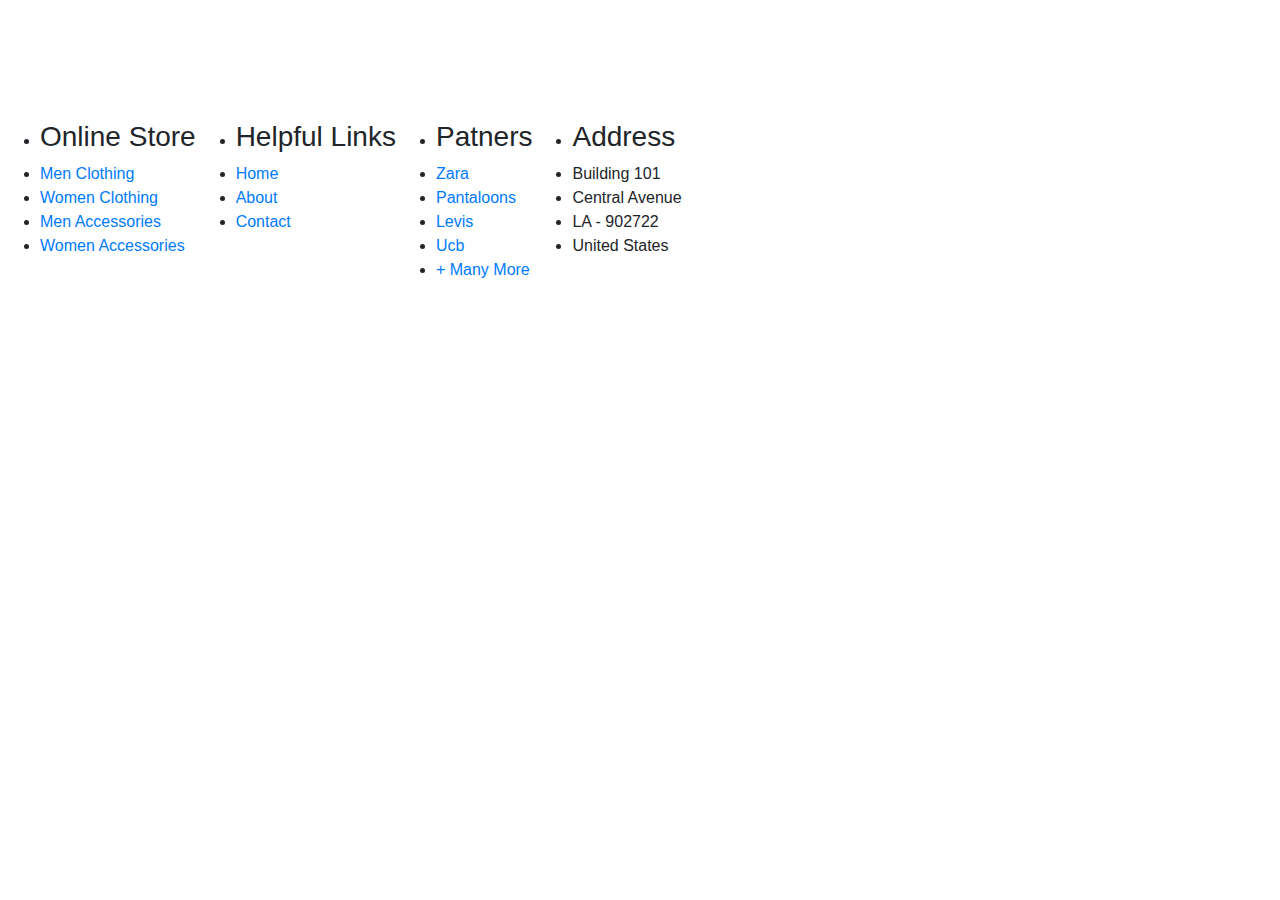
==== productDetail.html @ aeddbd8f "Add files via upload" ====
<!DOCTYPE html>
<html lang="en">
  <head>
    <meta charset="UTF-8" />
    <meta http-equiv="X-UA-Compatible" content="IE=edge" />
    <meta name="viewport" content="width=device-width, initial-scale=1.0" />
    <link rel="stylesheet" href="./assets/css/index.css" />
    <link
      rel="stylesheet"
      href="https://stackpath.bootstrapcdn.com/bootstrap/4.3.1/css/bootstrap.min.css"
      integrity="sha384-ggOyR0iXCbMQv3Xipma34MD+dH/1fQ784/j6cY/iJTQUOhcWr7x9JvoRxT2MZw1T"
      crossorigin="anonymous"
    />
    <title>Product Page</title>
  </head>
  <body>
    <section>
      <div class="row">
        <div class="col-4 m-5">
          <img
            id="productView"
            src="https://assets.myntassets.com/h_1440,q_100,w_1080/v1/assets/images/7579188/2018/11/5/08a7b230-ee8f-46c0-a945-4e835a3c01c01541402833619-United-Colors-of-Benetton-Men-Sweatshirts-1271541402833444-1.jpg"
            alt=""
            class="imagePreview"
          />
        </div>
        <div id="productDetails" class="col details">
          <h1></h1>
          <h4></h4>
          <h4></h4>
          <h4></h4>
          <h4></h4>
        </div>
      </div>
    </section>

    <!-- Footer -->
    <!-- Copied from the sourcce site -->

    <footer style="display: flex">
      <ul class="online-store">
        <li><h3>Online Store</h3></li>
        <li><a href="#">Men Clothing</a></li>
        <li><a href="#">Women Clothing</a></li>
        <li><a href="#">Men Accessories</a></li>
        <li><a href="#">Women Accessories</a></li>
      </ul>
      <ul class="helpful-links">
        <li><h3>Helpful Links</h3></li>
        <li><a href="#">Home</a></li>
        <li><a href="#">About</a></li>
        <li><a href="#">Contact</a></li>
      </ul>
      <ul class="patners">
        <li><h3>Patners</h3></li>
        <li><a href="#">Zara</a></li>
        <li><a href="#">Pantaloons</a></li>
        <li><a href="#">Levis</a></li>
        <li><a href="#">Ucb</a></li>
        <li><a href="#">+ Many More</a></li>
      </ul>
      <ul class="address">
        <li><h3>Address</h3></li>
        <li>Building 101</li>
        <li>Central Avenue</li>
        <li>LA - 902722</li>
        <li>United States</li>
      </ul>
    </footer>
    <script src="./assets/js/productDetails.js"></script>
  </body>
</html>
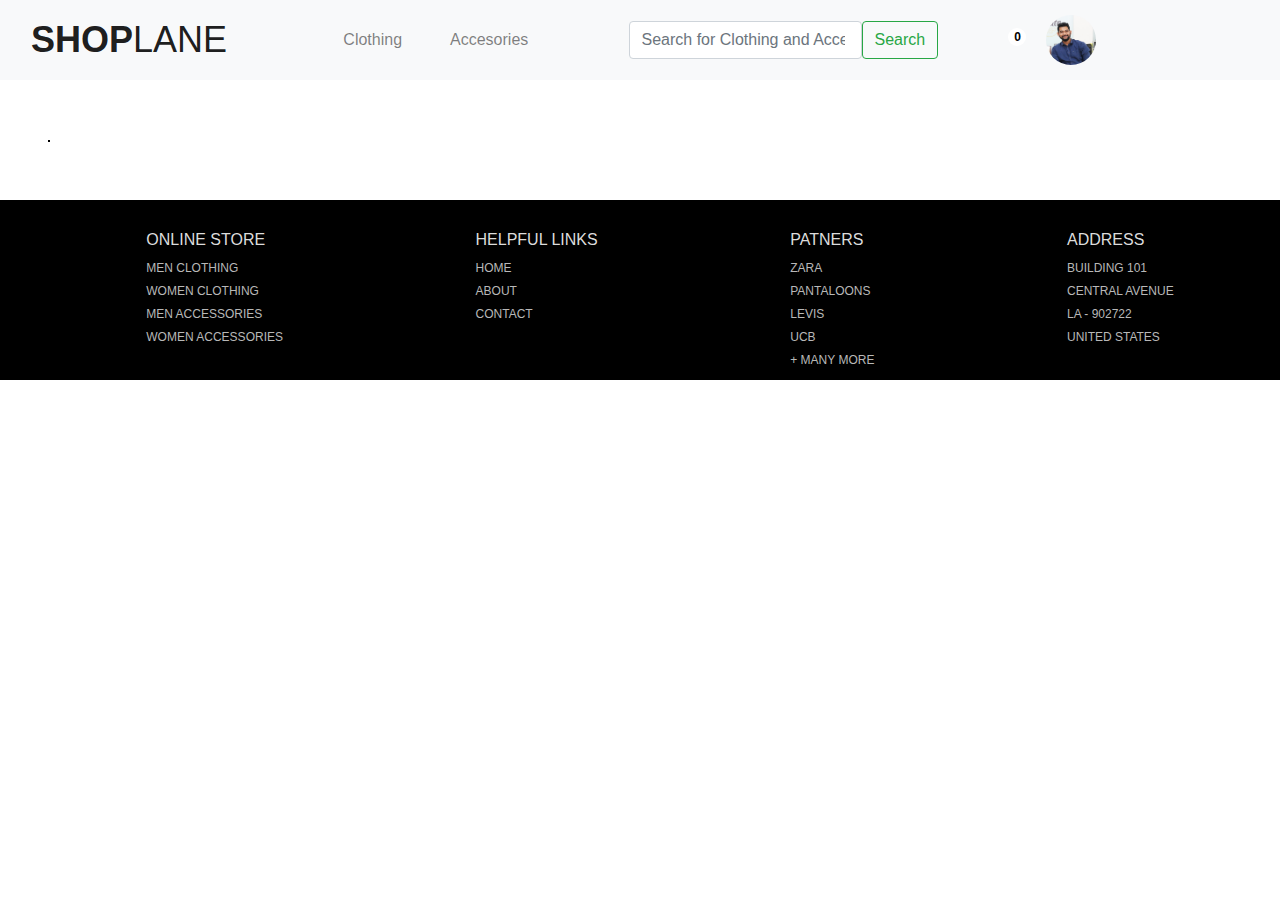
==== commit 9c6a1733: "Update productDetail.html" ====
--- a/productDetail.html
+++ b/productDetail.html
@@ -11,9 +11,132 @@
       integrity="sha384-ggOyR0iXCbMQv3Xipma34MD+dH/1fQ784/j6cY/iJTQUOhcWr7x9JvoRxT2MZw1T"
       crossorigin="anonymous"
     />
-    <title>Product Page</title>
+    <link
+      rel="stylesheet"
+      href="https://cdnjs.cloudflare.com/ajax/libs/font-awesome/5.15.3/css/all.min.css"
+      integrity="sha512-iBBXm8fW90+nuLcSKlbmrPcLa0OT92xO1BIsZ+ywDWZCvqsWgccV3gFoRBv0z+8dLJgyAHIhR35VZc2oM/gI1w=="
+      crossorigin="anonymous"
+      referrerpolicy="no-referrer"
+    />
+    <script
+      src="https://cdn.jsdelivr.net/npm/bootstrap@5.0.2/dist/js/bootstrap.bundle.min.js"
+      integrity="sha384-MrcW6ZMFYlzcLA8Nl+NtUVF0sA7MsXsP1UyJoMp4YLEuNSfAP+JcXn/tWtIaxVXM"
+      crossorigin="anonymous"
+    ></script>
+    <link
+      rel="stylesheet"
+      href="https://maxcdn.bootstrapcdn.com/bootstrap/4.0.0/css/bootstrap.min.css"
+      integrity="sha384-Gn5384xqQ1aoWXA+058RXPxPg6fy4IWvTNh0E263XmFcJlSAwiGgFAW/dAiS6JXm"
+      crossorigin="anonymous"
+    />
+
+    <script
+      src="https://code.jquery.com/jquery-3.2.1.slim.min.js"
+      integrity="sha384-KJ3o2DKtIkvYIK3UENzmM7KCkRr/rE9/Qpg6aAZGJwFDMVNA/GpGFF93hXpG5KkN"
+      crossorigin="anonymous"
+    ></script>
+    <script
+      src="https://cdnjs.cloudflare.com/ajax/libs/popper.js/1.12.9/umd/popper.min.js"
+      integrity="sha384-ApNbgh9B+Y1QKtv3Rn7W3mgPxhU9K/ScQsAP7hUibX39j7fakFPskvXusvfa0b4Q"
+      crossorigin="anonymous"
+    ></script>
+    <script
+      src="https://maxcdn.bootstrapcdn.com/bootstrap/4.0.0/js/bootstrap.min.js"
+      integrity="sha384-JZR6Spejh4U02d8jOt6vLEHfe/JQGiRRSQQxSfFWpi1MquVdAyjUar5+76PVCmYl"
+      crossorigin="anonymous"
+    ></script>
+
+    <script
+      src="https://kit.fontawesome.com/08f3ea6832.js"
+      crossorigin="anonymous"
+    ></script>
+    <link rel="preconnect" href="https://fonts.gstatic.com" />
+    <link
+      href="https://fonts.googleapis.com/css2?family=Montserrat&display=swap"
+      rel="stylesheet"
+    />
+    <link
+      rel="stylesheet"
+      href="https://maxcdn.bootstrapcdn.com/bootstrap/4.0.0/css/bootstrap.min.css"
+      integrity="sha384-Gn5384xqQ1aoWXA+058RXPxPg6fy4IWvTNh0E263XmFcJlSAwiGgFAW/dAiS6JXm"
+      crossorigin="anonymous"
+    />
+    <script
+      src="https://code.jquery.com/jquery-3.2.1.slim.min.js"
+      integrity="sha384-KJ3o2DKtIkvYIK3UENzmM7KCkRr/rE9/Qpg6aAZGJwFDMVNA/GpGFF93hXpG5KkN"
+      crossorigin="anonymous"
+    ></script>
+    <script
+      src="https://cdnjs.cloudflare.com/ajax/libs/popper.js/1.12.9/umd/popper.min.js"
+      integrity="sha384-ApNbgh9B+Y1QKtv3Rn7W3mgPxhU9K/ScQsAP7hUibX39j7fakFPskvXusvfa0b4Q"
+      crossorigin="anonymous"
+    ></script>
+    <script
+      src="https://maxcdn.bootstrapcdn.com/bootstrap/4.0.0/js/bootstrap.min.js"
+      integrity="sha384-JZR6Spejh4U02d8jOt6vLEHfe/JQGiRRSQQxSfFWpi1MquVdAyjUar5+76PVCmYl"
+      crossorigin="anonymous"
+    ></script>
+    <script src="https://ajax.googleapis.com/ajax/libs/jquery/3.5.1/jquery.min.js"></script>
+    <title>Shoplane</title>
   </head>
   <body>
+    <nav class="navbar navbar-expand-lg navbar-light bg-light">
+      <div class="container-fluid">
+        <a id="logo" class="navbar-brand" href="#"><strong>Shop</strong>lane</a>
+        <button
+          class="navbar-toggler"
+          type="button"
+          data-bs-toggle="collapse"
+          data-bs-target="#navbarTogglerDemo02"
+          aria-controls="navbarTogglerDemo02"
+          aria-expanded="false"
+          aria-label="Toggle navigation"
+        >
+          <span class="navbar-toggler-icon"></span>
+        </button>
+        <div
+          class="collapse navbar-collapse d-flex"
+          id="navbarTogglerDemo02"
+          style="align-items: center; justify-content: space-evenly"
+        >
+          <div class="nav-links">
+            <ul class="navbar-nav me-auto mb-2 mb-lg-0">
+              <li class="nav-item mx-3">
+                <a class="nav-link" aria-current="page" href="#">Clothing</a>
+              </li>
+              <li class="nav-item mx-3">
+                <a class="nav-link" href="#">Accesories</a>
+              </li>
+            </ul>
+          </div>
+          <div>
+            <form class="d-flex" style="justify-content: space-between">
+              <input
+                class="form-control me-2"
+                type="search"
+                placeholder="Search for Clothing and Accesories"
+                aria-label="Search"
+              />
+              <button class="btn btn-outline-success" type="submit">
+                Search
+              </button>
+            </form>
+          </div>
+          <div id="right-menu">
+            <div id="cart-wrapper">
+              <p id="cart-count">0</p>
+              <a href="#"
+                ><i class="fas fa-shopping-cart" aria-hidden="true"></i
+              ></a>
+            </div>
+            <img src="/assets/img/avatar.jpg" />
+          </div>
+          <div class="profile">
+            <img src="" alt="" />
+          </div>
+        </div>
+      </div>
+    </nav>
     <section>
       <div class="row">
         <div class="col-4 m-5">
--- a/assets/css/index.css
+++ b/assets/css/index.css
@@ -0,0 +1,248 @@
+#navbar {
+  width: 100%;
+  box-shadow: 0 2px 5px #ccc;
+  background-color: white;
+  z-index: 10;
+
+  position: fixed;
+  top: 0;
+  left: 0;
+
+  display: flex;
+  justify-content: space-between;
+  align-items: center;
+  box-sizing: border-box;
+  padding: 16px 8%;
+}
+
+#logo {
+  font-size: 36px;
+  text-transform: uppercase;
+  font-weight: 400;
+  margin-right: 16px;
+}
+#logo span {
+  font-weight: 800;
+}
+
+.nav-item > a {
+  text-decoration: none;
+  color: black;
+  cursor: pointer;
+}
+
+#right-menu {
+  display: inline-flex;
+  justify-content: end;
+  align-items: center;
+}
+
+#cart-wrapper {
+  position: relative;
+  margin-right: 32px;
+}
+
+#cart-count {
+  width: 18px;
+  height: 18px;
+  font-size: 12px;
+  margin: 0;
+  box-sizing: border-box;
+  text-align: center;
+  font-weight: 600;
+  background-color: #ffffff;
+  color: black;
+  border-radius: 50%;
+
+  position: absolute;
+  top: -12px;
+  right: -12px;
+}
+
+#cart-wrapper > a {
+  text-decoration: none;
+  color: black;
+}
+
+#cart-wrapper i {
+  font-size: 18px;
+  cursor: pointer;
+}
+
+#right-menu > img {
+  width: 50px;
+  height: 50px;
+  border-radius: 50%;
+}
+
+#lblCartCount {
+  font-size: 10px;
+  background: #ff0000;
+  color: #fff;
+  padding: 0 5px;
+  vertical-align: top;
+  margin-bottom: 1000px;
+}
+.badge {
+  padding-left: 9px;
+  padding-right: 9px;
+  -webkit-border-radius: 9px;
+  -moz-border-radius: 9px;
+  border-radius: 9px;
+}
+
+.label-warning[href],
+.badge-warning[href] {
+  background-color: #221604;
+}
+.imagePreview {
+  width: 100%;
+  max-height: 100%;
+  border: 1px solid black;
+}
+.details {
+  padding: 20px;
+}
+.imageStyle {
+  border-radius: 5px;
+  margin: 5px;
+  padding: 5px;
+  height: 130px;
+  width: 100px;
+}
+.active {
+  border: 2px solid rgb(6, 133, 38);
+}
+.productDetails h1 {
+  font-weight: 300;
+  font-size: 44px;
+  letter-spacing: -2px;
+}
+.productDetails h4 {
+  margin-top: 20px;
+  font-weight: 200;
+  font-size: 20px;
+  letter-spacing: 1px;
+  color: rgb(27, 25, 25);
+}
+.buy-button {
+  margin-top: 45px;
+  font-size: 16px;
+  font-weight: bold;
+  color: #fff;
+  padding: 10px 20px;
+  letter-spacing: 2px;
+  background-color: #009688;
+  border: none;
+  border-radius: 4px;
+  cursor: pointer;
+  box-shadow: 0 2px 10px rgb(0 0 0 / 50%);
+}
+
+.section-heading {
+  margin-top: 100px;
+  margin-left: 70px;
+  color: rgb(27, 25, 25);
+}
+.card-conatiner {
+  display: flex;
+  flex-wrap: wrap;
+  justify-content: center;
+  padding: 0 4%;
+}
+.card {
+  width: 18%;
+  min-width: 200px;
+  height: auto;
+  margin: 30px 10px;
+  cursor: pointer;
+  background-color: #fff;
+  box-shadow: 0 2px 10px rgba(0, 0, 0, 0.3);
+}
+.card a {
+  text-decoration: none;
+  color: #fff;
+}
+.card a:hover {
+  text-decoration: none;
+}
+.card:hover {
+  box-shadow: 0 2px 10px rgba(0, 0, 0, 0.7);
+}
+.card .img img {
+  width: 100%;
+}
+.card .details {
+  padding-left: 10px;
+  margin: 10px auto;
+}
+.card .details h3 {
+  text-align: left;
+  font-size: 16px;
+  font-weight: 400;
+  letter-spacing: 0.5px;
+  color: rgb(27, 25, 25);
+}
+.card .details h4 {
+  margin-top: 10px;
+  text-align: left;
+  font-size: 12px;
+  color: rgb(110, 110, 110);
+}
+.card .details h5 {
+  margin-top: 10px;
+  text-align: left;
+  font-size: 15px;
+  letter-spacing: 2px;
+  color: #009688;
+}
+
+footer {
+  background-color: black;
+  height: 180px;
+  padding: 30px;
+  display: flex;
+  flex-direction: row;
+  justify-content: space-around;
+}
+footer ul li {
+  list-style: none;
+  text-transform: uppercase;
+  margin-bottom: 5px;
+  cursor: pointer;
+}
+footer ul li a,
+footer ul li {
+  text-decoration: none;
+  color: #b8b8b8;
+  font-size: 12px;
+}
+footer ul li a:hover,
+footer ul li:hover {
+  color: #009688;
+}
+footer ul li h3 {
+  text-decoration: none;
+  color: #dcdcdc;
+  font-size: 16px;
+  margin-bottom: 10px;
+  cursor: pointer;
+}
+@media screen and (max-width: 600px) {
+  footer {
+    display: flex;
+    flex-wrap: wrap;
+    justify-content: space-around;
+    height: auto;
+  }
+  footer ul {
+    width: 50%;
+    margin-bottom: 50px;
+  }
+}
+@media screen and (max-width: 375px) {
+  footer ul {
+    width: 100%;
+    margin-bottom: 30px;
+  }
+}
